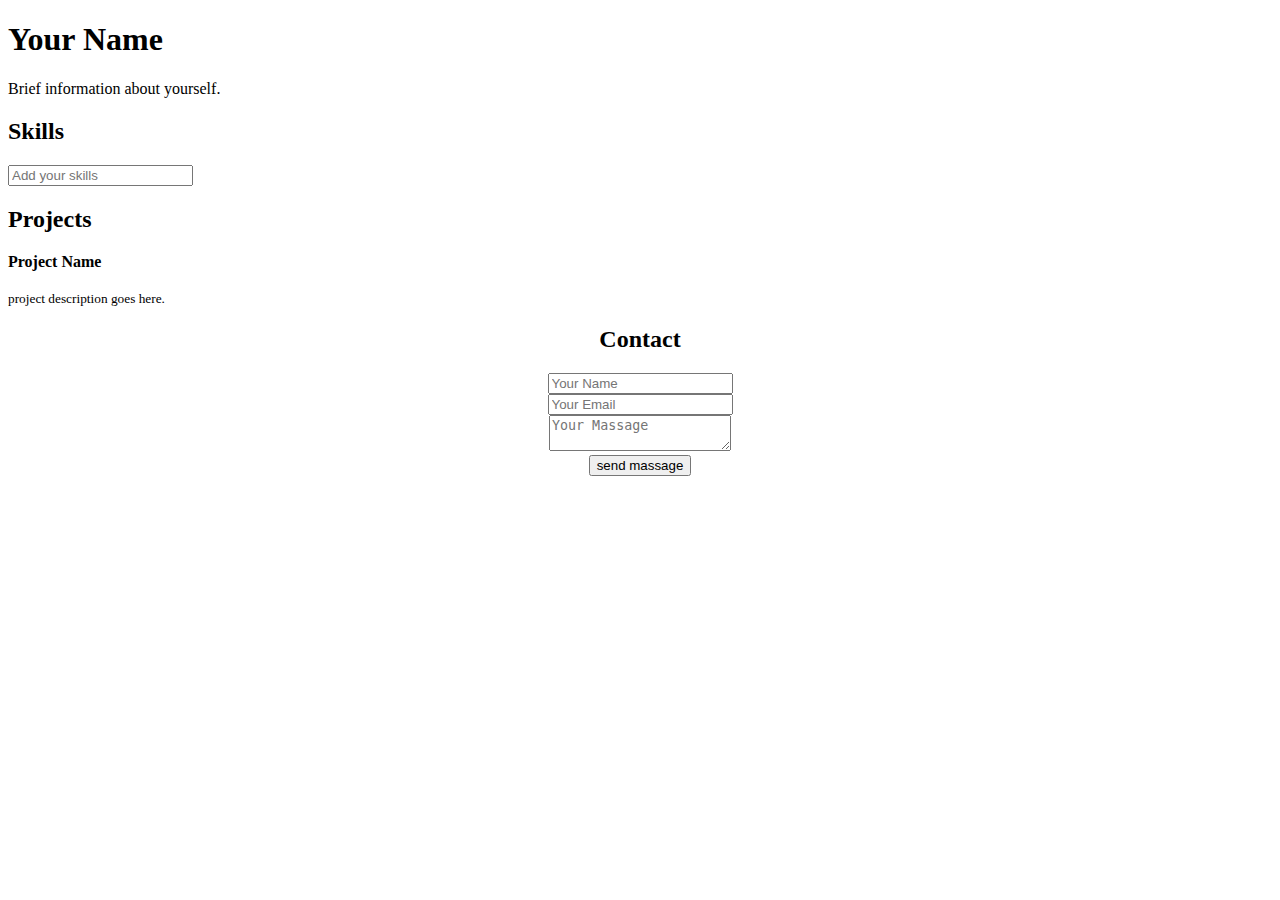
==== task3/index.html @ 8573ef5a "Add files via upload" ====
<!DOCTYPE html>
<html>
    <head>
        <title>index</title>
        <link rel="stylesheet" href="index.css">
    </head>
    <body>
        <form>
        <div id="name">
            <h1>Your Name</h1>
            <p>Brief information about yourself.</p>
        </div>

        <section>
            <h2>Skills</h2>
            <input type="text" class="skill" placeholder="Add your skills" >
            
        </section>
            
        <section>
            <h2>Projects</h2>
            <div contenteditable="true" class="project">
                <b>Project Name</b><br><br>
                <small>project description goes here.</small>
            </div>
        </section>
               
        <section style="text-align: center;">
             <h2 >Contact</h2>
            <input type="text" class="inputbox" placeholder="Your Name"><br>
            <input type="text" class="inputbox" placeholder="Your Email"><br>
            <textarea  class="inputbox" placeholder="Your Massage"></textarea><br>               
            <input type="submit"  class="inputbox" value="send massage">
        </section>
    </form>
    </body>
</html>
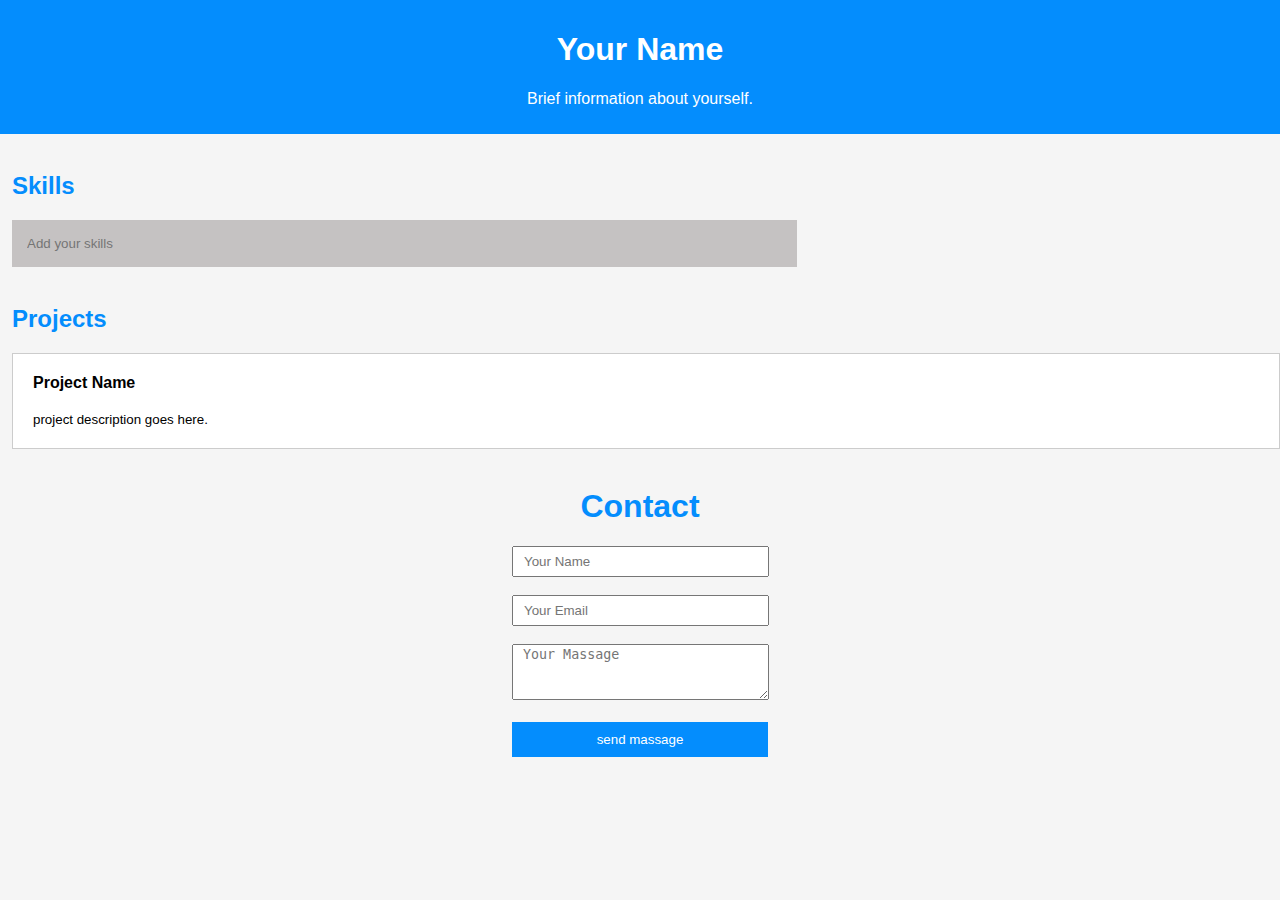
==== commit 8c1300d2: "Add files via upload" ====
--- a/task3/index.html
+++ b/task3/index.html
@@ -2,36 +2,35 @@
 <html>
     <head>
         <title>index</title>
-        <link rel="stylesheet" href="index.css">
+        <link rel="stylesheet" href="style.css">
     </head>
     <body>
-        <form>
-        <div id="name">
-            <h1>Your Name</h1>
-            <p>Brief information about yourself.</p>
+
+        <div>
+            <div>
+                <h1>Your Name</h1>
+                <p>Brief information about yourself.</p>
+            </div>
         </div>
-
-        <section>
-            <h2>Skills</h2>
-            <input type="text" class="skill" placeholder="Add your skills" >
+        <br>
+        
+        <h2>Skills</h2>
+        <input type="text" placeholder="Add your skills" >
+        <br><br>
+        <h2>Projects</h2>
+        <div  class="box">
             
-        </section>
-            
-        <section>
-            <h2>Projects</h2>
-            <div contenteditable="true" class="project">
                 <b>Project Name</b><br><br>
                 <small>project description goes here.</small>
-            </div>
-        </section>
-               
-        <section style="text-align: center;">
-             <h2 >Contact</h2>
-            <input type="text" class="inputbox" placeholder="Your Name"><br>
-            <input type="text" class="inputbox" placeholder="Your Email"><br>
-            <textarea  class="inputbox" placeholder="Your Massage"></textarea><br>               
-            <input type="submit"  class="inputbox" value="send massage">
-        </section>
-    </form>
+        </div>
+         <br>
+        <div  id="done">
+             <h1 style="color: rgb(4, 141, 253);">Contact</h1>
+            <input type="text" placeholder="Your Name"><br><br>
+            <input type="text"  placeholder="Your Email"><br><br>
+            <textarea rows="5" placeholder="Your Massage"></textarea><br><br>               
+            
+            <input type="submit" value="send massage">
+        </div>
     </body>
 </html>--- a/task3/style.css
+++ b/task3/style.css
@@ -0,0 +1,75 @@
+body{
+    background-color: whitesmoke;
+    font-family: sans-serif;
+    margin: auto;
+    margin-bottom: 100px;
+    
+}
+
+div{
+    background-color: rgb(4, 141, 253); 
+      
+}
+
+h2{
+     color: rgb(4, 141, 253);
+     padding-left: 12px;
+     
+}
+
+div div{
+    color: white;
+    text-align: center;
+    padding:10px 10px;
+    
+    
+}
+div ~input[type=text]{
+    background-color: rgb(197, 194, 194);
+    width: 60%;
+    border:none;
+    height: 45px;
+    padding-left: 15px;
+    margin-left: 12px;
+
+}
+#done{
+    position: relative;
+    text-align: center;
+    margin-top: 10px;
+    width: 20%;
+    position: relative;
+    left: 40%;
+    background-color: whitesmoke;
+}
+
+input[type=text],textarea{
+    width: 94%;
+    height: 25px;
+    padding-left: 10px;
+
+}
+
+.box{
+    border:1px solid #ccc;
+    background-color: white;
+    padding: 20px;
+    margin-left: 12px;
+}
+
+textarea{
+    height: 50px;
+    width: 95%;
+}
+
+
+
+input[type=submit]{
+    width: 100%;
+    height: 35px;
+    background-color: rgb(4, 141, 253);
+    border: 4px ;
+    cursor: pointer;
+    color: white;
+}
+
